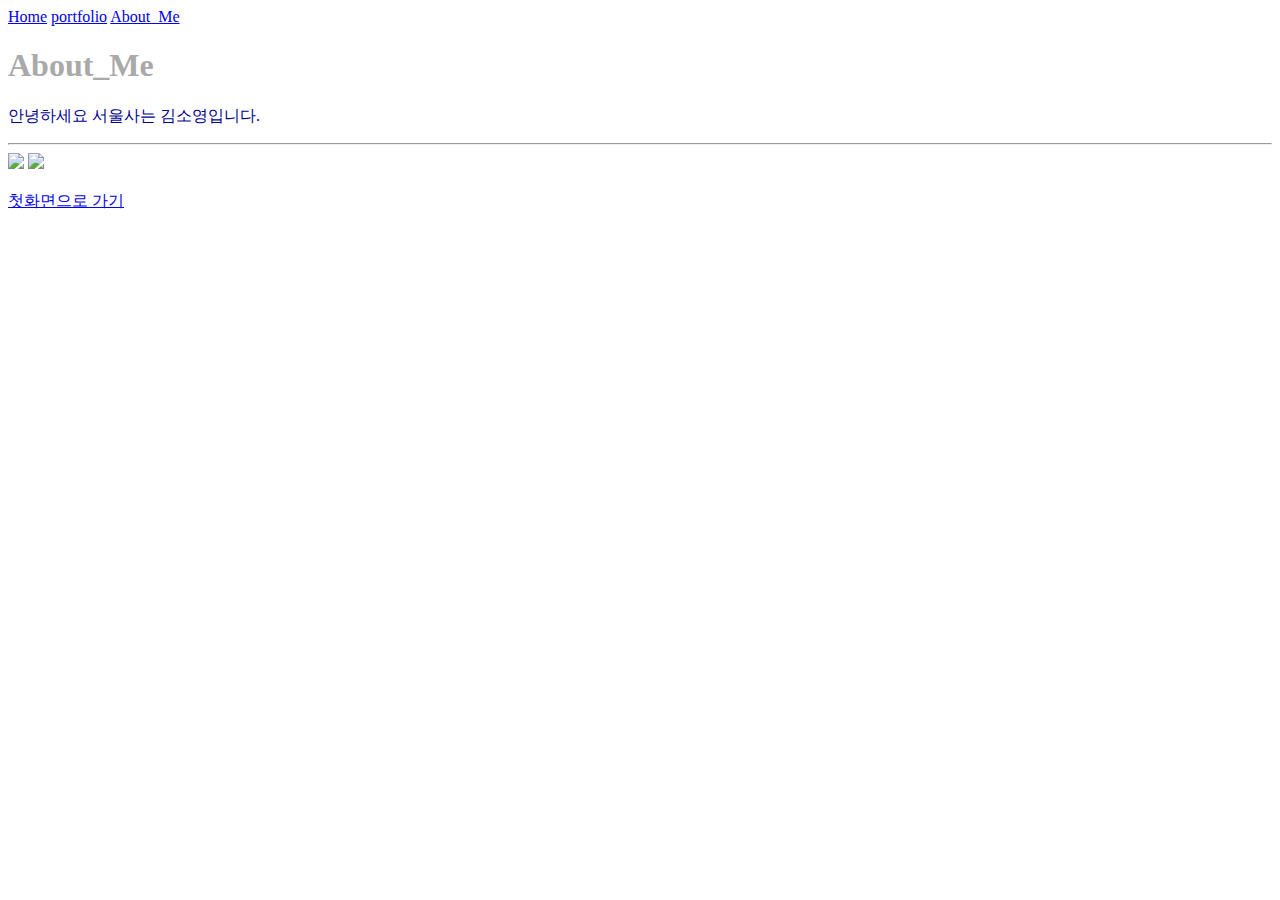
==== about_me.html @ 57d82f39 "3 pages. index, portfolio, about me" ====
<!DOCTYPE html>
<html>
<head>
	<title>About_Me</title>	
</head>

	<style>
		h1{ color: darkgray; }
		p{ color: darkblue; }

		img{width: 300px;}
  	</style>

<body>
	<nav>
		<a href="index.html">Home</a>
		<a href="portfolio.html">portfolio</a>
		<a href="about_me.html">About_Me</a>
	<nav/>

	<h1>About_Me</h1>
	<p>안녕하세요 서울사는 김소영입니다.</p>

	<hr/>

	<img src=https://images.pexels.com/photos/1850137/pexels-photo-1850137.jpeg?auto=compress&cs=tinysrgb&dpr=1&w=500>

	<img src=https://images.pexels.com/photos/2682877/pexels-photo-2682877.jpeg?auto=compress&cs=tinysrgb&h=650&w=940>


	<br/>
	<br/>

	<a href="index.html">첫화면으로 가기</a>
</body>
</html>
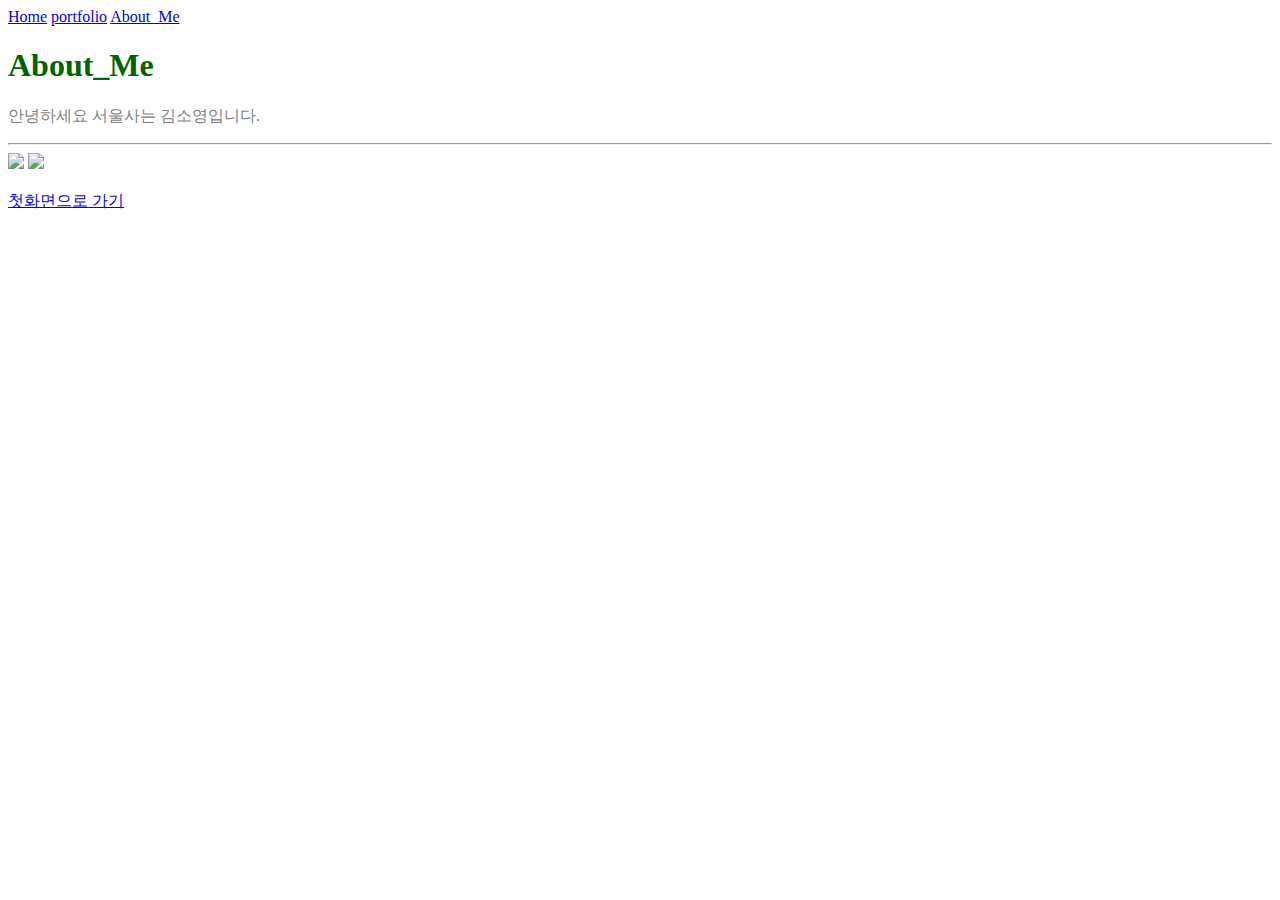
==== commit e8c368d5: "practic css" ====
--- a/about_me.html
+++ b/about_me.html
@@ -1,15 +1,11 @@
 <!DOCTYPE html>
 <html>
 <head>
+	
 	<title>About_Me</title>	
+	<link rel="stylesheet" href="BASIC STYLE.css"/>
+
 </head>
-
-	<style>
-		h1{ color: darkgray; }
-		p{ color: darkblue; }
-
-		img{width: 300px;}
-  	</style>
 
 <body>
 	<nav>
--- a/BASIC STYLE.css
+++ b/BASIC STYLE.css
@@ -0,0 +1,4 @@
+h1{ color: darkgreen; }
+p{ color: gray; }
+
+img{ width: 300px; }